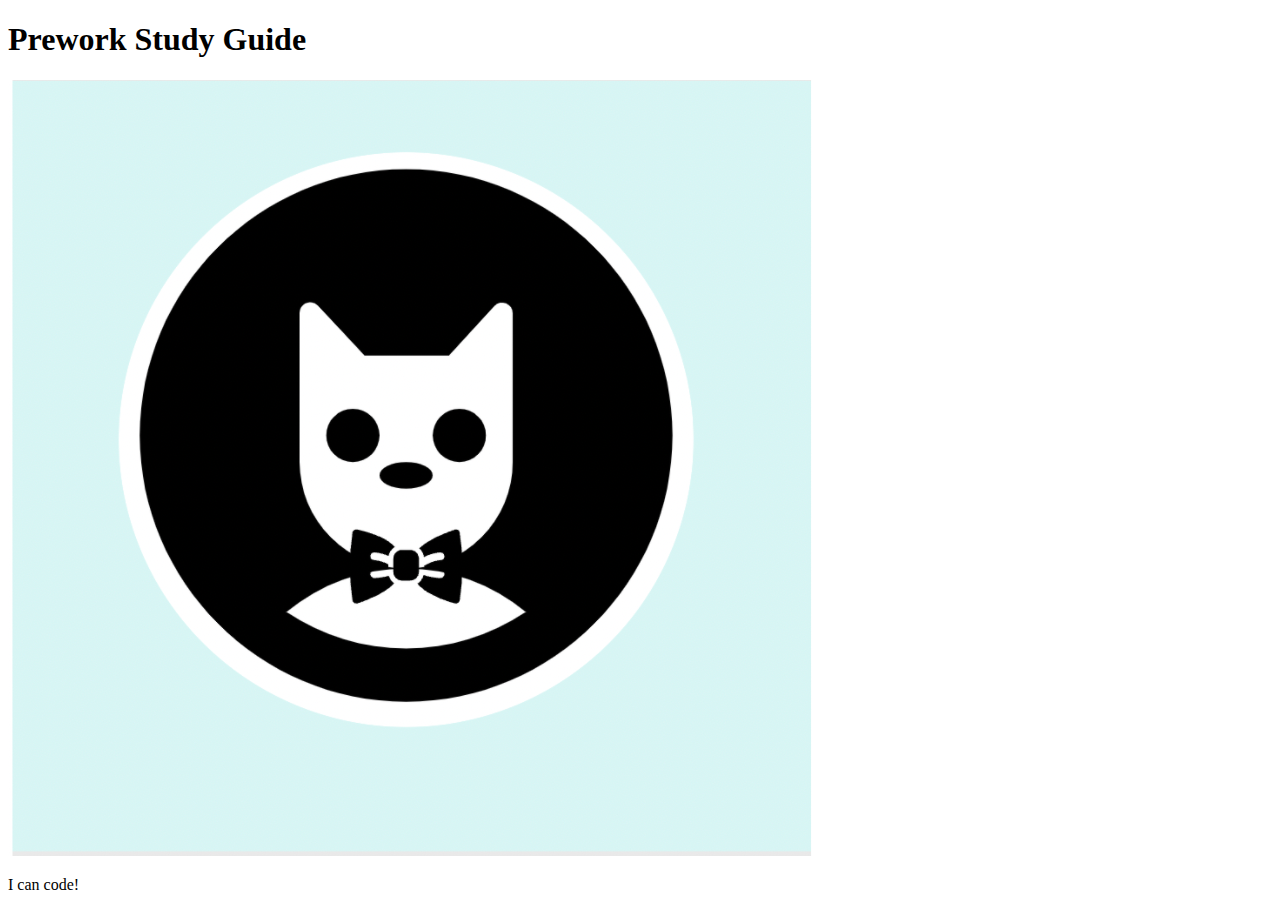
==== prework-study-guide/index.html @ 18a27631 "add starter code" ====
<!DOCTYPE html>
<html lang="en">
  <head>
    <meta charset="UTF-8" />
    <meta http-equiv="X-UA-Compatible" content="IE=edge" />
    <meta name="viewport" content="width=device-width, initial-scale=1.0" />
    <title>Prework Study Guide</title>
  </head>
  <body>
    <header id="top">
      <h1>Prework Study Guide</h1>
      <img src="./assets/bowtie-cat.png" alt="Profile image of cat wearing a bow tie." />
    </header>
    <main>
      <!-- Student code goes here -->
    </main>

    <footer>
      <p>I can code!</p>
    </footer>
  </body>
</html>
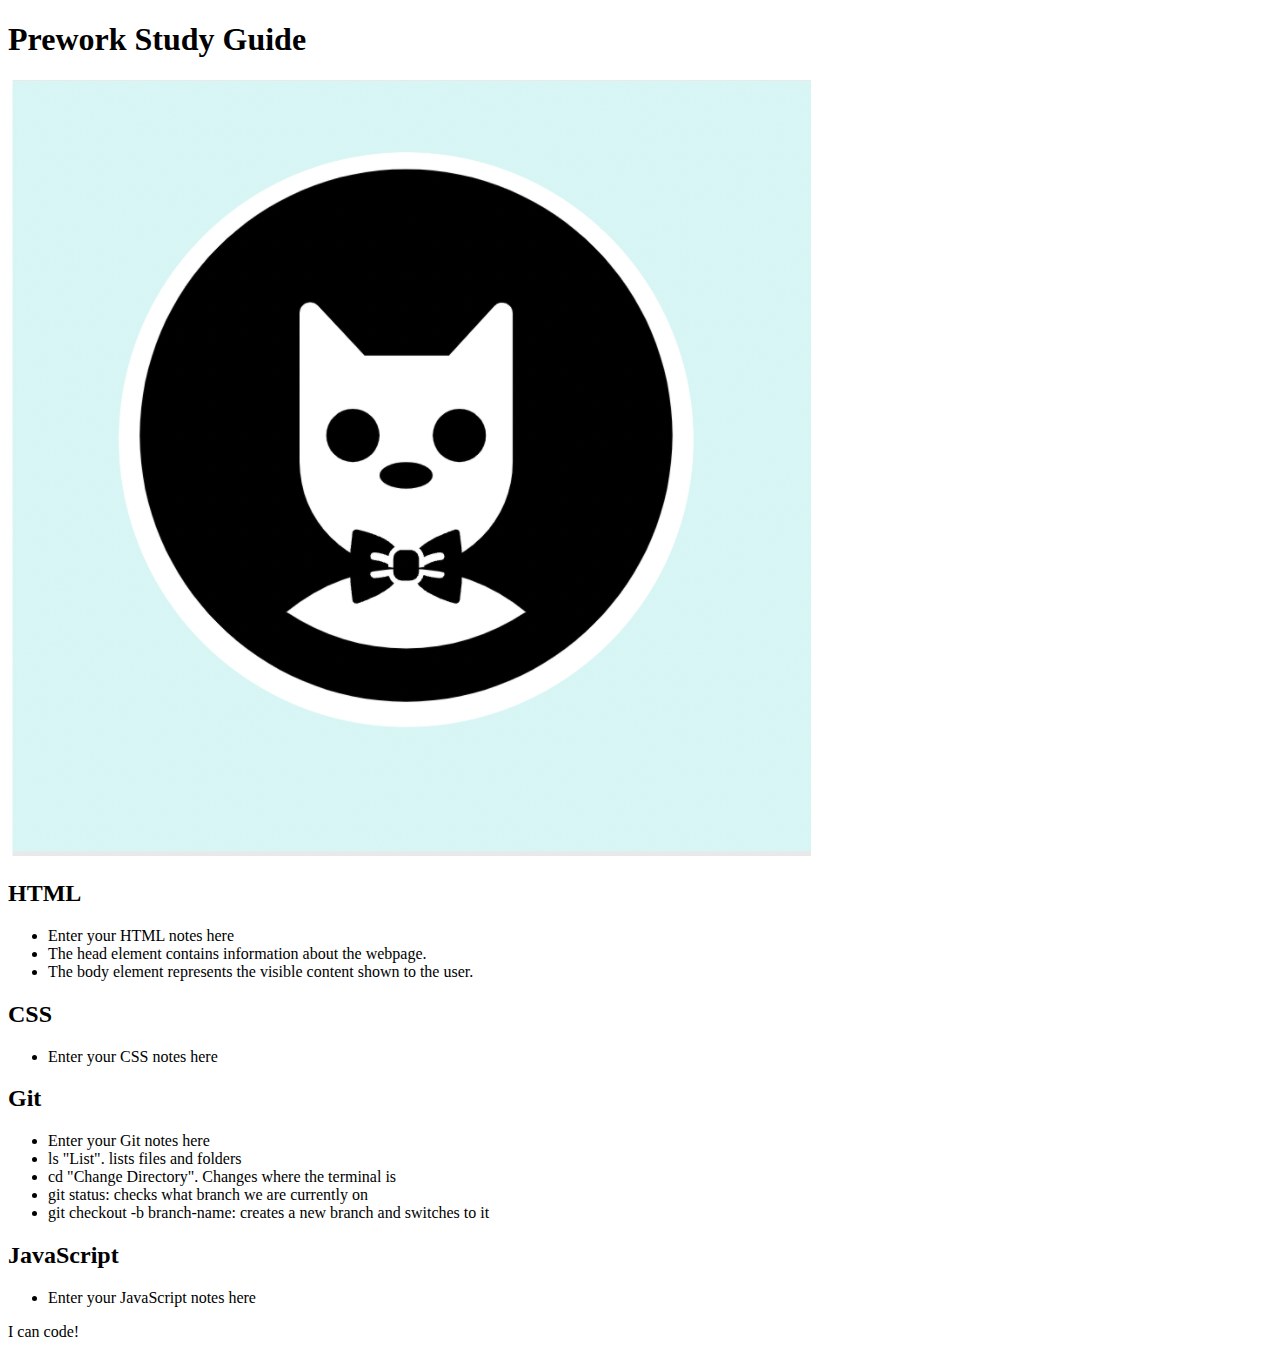
==== commit 842786a9: "added code to HTML file" ====
--- a/prework-study-guide/index.html
+++ b/prework-study-guide/index.html
@@ -12,7 +12,39 @@
       <img src="./assets/bowtie-cat.png" alt="Profile image of cat wearing a bow tie." />
     </header>
     <main>
-      <!-- Student code goes here -->
+      <section class="card" id="html-section">
+        <h2>HTML</h2>
+        <ul>
+          <li>Enter your HTML notes here</li>
+          <li>The head element contains information about the webpage.</li>
+          <li>The body element represents the visible content shown to the user.</li>     
+        </ul>
+      </section>
+   
+      <section class="card" id="css-section">
+        <h2>CSS</h2>
+        <ul>
+          <li>Enter your CSS notes here</li>
+        </ul>
+      </section>
+   
+      <section class="card" id="git-section">
+        <h2>Git</h2>
+        <ul>
+          <li>Enter your Git notes here</li>
+          <li>ls "List". lists files and folders</li>
+          <li>cd "Change Directory". Changes where the terminal is</li>
+          <li>git status: checks what branch we are currently on</li>
+          <li>git checkout -b branch-name: creates a new branch and switches to it</li>
+        </ul>    
+      </section>
+   
+      <section class="card" id="javascript-section">
+        <h2>JavaScript</h2>
+        <ul>
+          <li>Enter your JavaScript notes here</li>
+        </ul>
+      </section>
     </main>
 
     <footer>
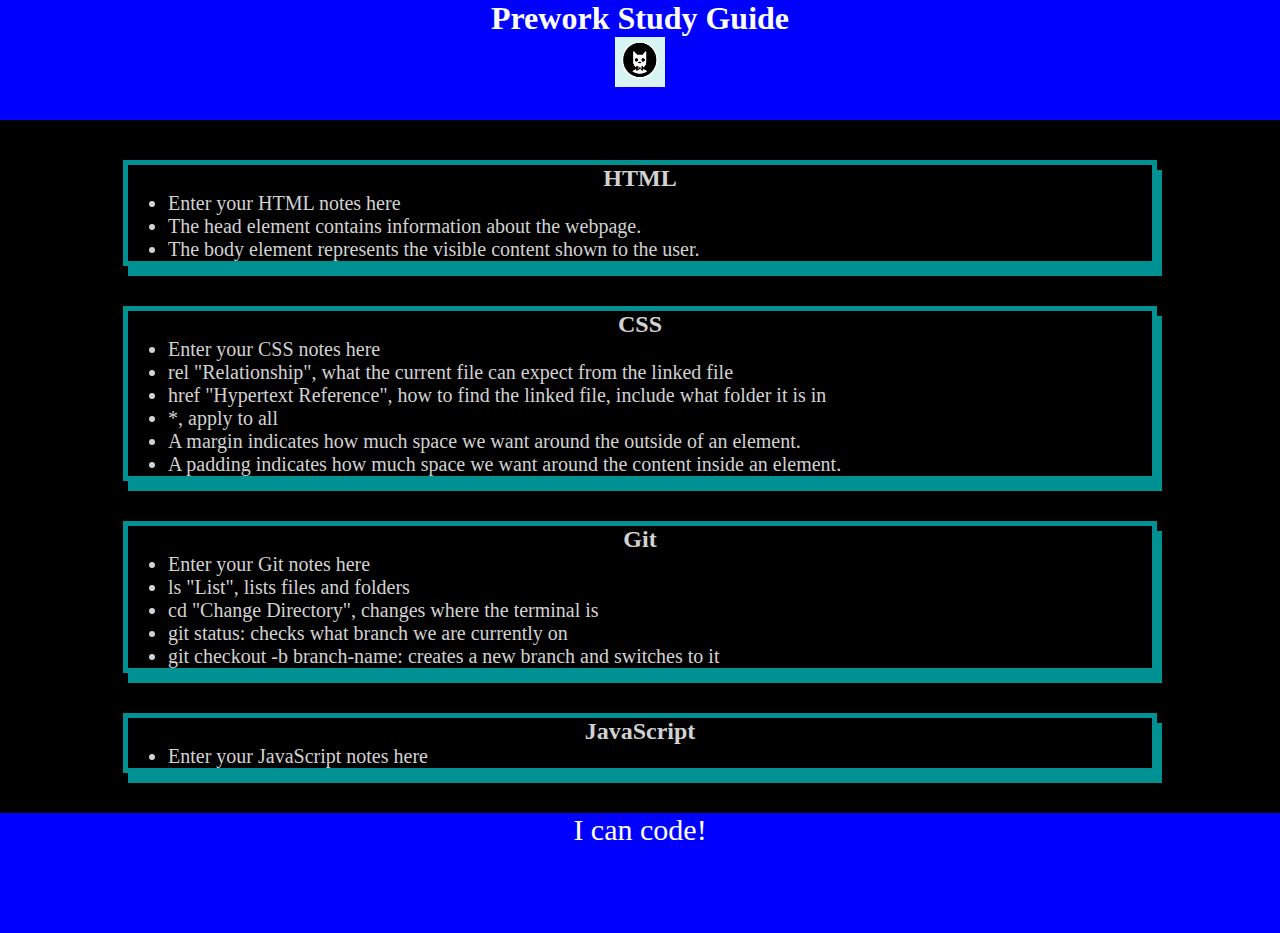
==== commit 0e8c390a: "added CSS to project" ====
--- a/prework-study-guide/index.html
+++ b/prework-study-guide/index.html
@@ -4,6 +4,7 @@
     <meta charset="UTF-8" />
     <meta http-equiv="X-UA-Compatible" content="IE=edge" />
     <meta name="viewport" content="width=device-width, initial-scale=1.0" />
+    <link rel="stylesheet" href="./assets/style.css">
     <title>Prework Study Guide</title>
   </head>
   <body>
@@ -25,6 +26,11 @@
         <h2>CSS</h2>
         <ul>
           <li>Enter your CSS notes here</li>
+          <li>rel "Relationship", what the current file can expect from the linked file</li>
+          <li>href "Hypertext Reference", how to find the linked file, include what folder it is in</li>
+          <li>*, apply to all</li>
+          <li>A margin indicates how much space we want around the outside of an element.</li>
+          <li>A padding indicates how much space we want around the content inside an element.</li>
         </ul>
       </section>
    
@@ -32,8 +38,8 @@
         <h2>Git</h2>
         <ul>
           <li>Enter your Git notes here</li>
-          <li>ls "List". lists files and folders</li>
-          <li>cd "Change Directory". Changes where the terminal is</li>
+          <li>ls "List", lists files and folders</li>
+          <li>cd "Change Directory", changes where the terminal is</li>
           <li>git status: checks what branch we are currently on</li>
           <li>git checkout -b branch-name: creates a new branch and switches to it</li>
         </ul>    
--- a/prework-study-guide/assets/style.css
+++ b/prework-study-guide/assets/style.css
@@ -0,0 +1,47 @@
+* {
+    margin: 0;
+    padding: 0;
+}
+
+header,
+footer {
+    width: 100%;
+    height: 120px;
+    background-color: blue;
+    color: white;
+}
+
+body { /*This is so my eyes bleed less*/
+    background-color: black;
+    color: rgb(210, 210, 210);
+}
+
+h1,
+h2 {
+    text-align: center;
+}
+
+img {
+    display: block;
+    height: 50px;
+    width: 50px;
+    margin-left: auto;
+    margin-right: auto;
+}
+
+ul {
+    padding-left: 40px;
+    font-size: 20px;
+}
+
+p {
+    text-align: center;
+    font-size: 30px;
+}
+
+.card {
+    width: 80%;
+    margin: 40px auto;
+    border: 5px solid #009292;
+    box-shadow: 5px 10px #009292;
+  }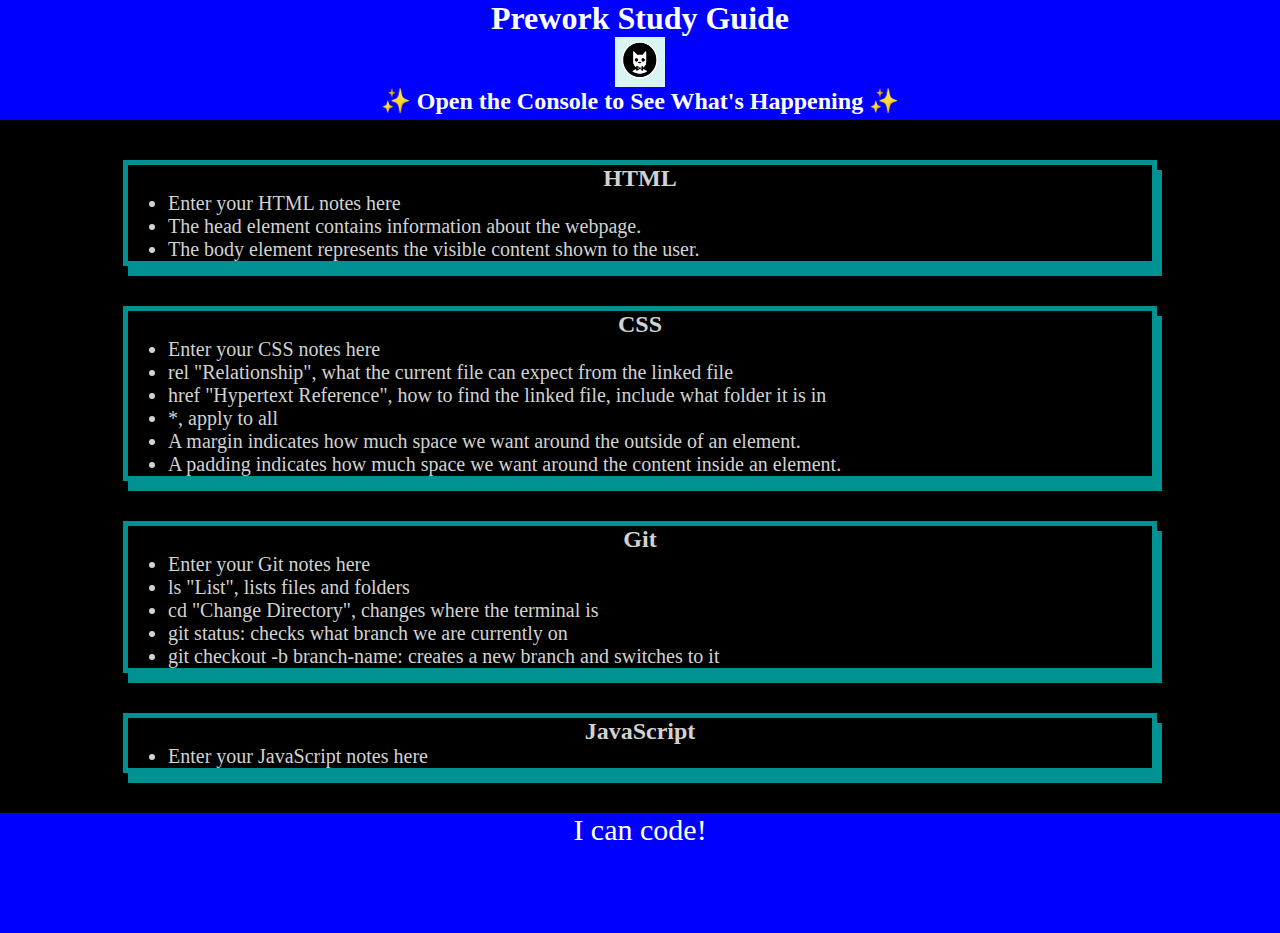
==== commit 42878337: "added javascript basics" ====
--- a/prework-study-guide/index.html
+++ b/prework-study-guide/index.html
@@ -11,6 +11,7 @@
     <header id="top">
       <h1>Prework Study Guide</h1>
       <img src="./assets/bowtie-cat.png" alt="Profile image of cat wearing a bow tie." />
+      <h2>✨ Open the Console to See What's Happening ✨</h2>
     </header>
     <main>
       <section class="card" id="html-section">
@@ -56,5 +57,6 @@
     <footer>
       <p>I can code!</p>
     </footer>
+    <script src="./assets/script.js"></script>
   </body>
 </html>
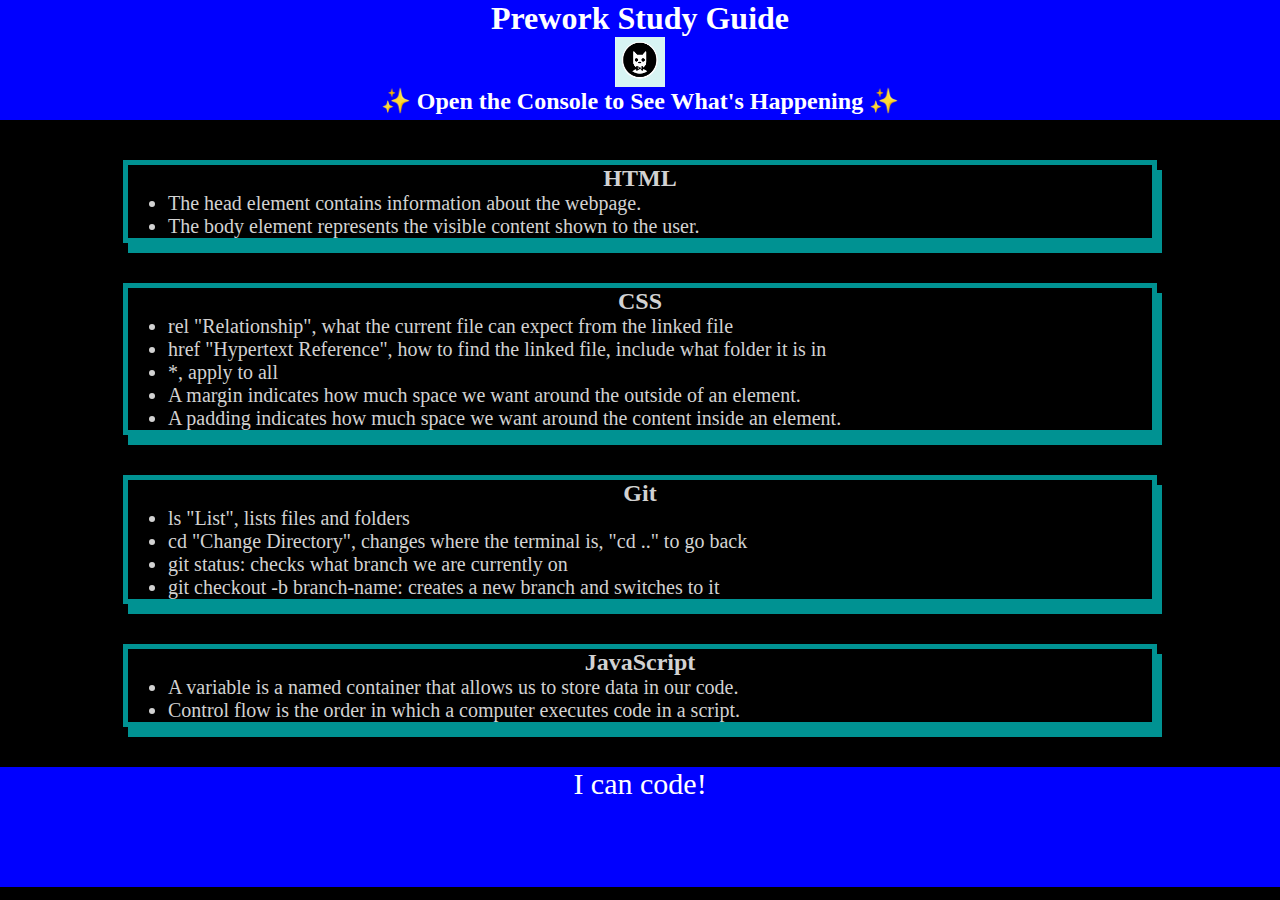
==== commit 29e1cadd: "added more javascript" ====
--- a/prework-study-guide/index.html
+++ b/prework-study-guide/index.html
@@ -6,6 +6,7 @@
     <meta name="viewport" content="width=device-width, initial-scale=1.0" />
     <link rel="stylesheet" href="./assets/style.css">
     <title>Prework Study Guide</title>
+    <link rel="icon" type="image/x-icon" href="./assets/bowtie-cat.png"
   </head>
   <body>
     <header id="top">
@@ -17,7 +18,6 @@
       <section class="card" id="html-section">
         <h2>HTML</h2>
         <ul>
-          <li>Enter your HTML notes here</li>
           <li>The head element contains information about the webpage.</li>
           <li>The body element represents the visible content shown to the user.</li>     
         </ul>
@@ -26,7 +26,6 @@
       <section class="card" id="css-section">
         <h2>CSS</h2>
         <ul>
-          <li>Enter your CSS notes here</li>
           <li>rel "Relationship", what the current file can expect from the linked file</li>
           <li>href "Hypertext Reference", how to find the linked file, include what folder it is in</li>
           <li>*, apply to all</li>
@@ -38,9 +37,8 @@
       <section class="card" id="git-section">
         <h2>Git</h2>
         <ul>
-          <li>Enter your Git notes here</li>
           <li>ls "List", lists files and folders</li>
-          <li>cd "Change Directory", changes where the terminal is</li>
+          <li>cd "Change Directory", changes where the terminal is, "cd .." to go back</li>
           <li>git status: checks what branch we are currently on</li>
           <li>git checkout -b branch-name: creates a new branch and switches to it</li>
         </ul>    
@@ -49,7 +47,8 @@
       <section class="card" id="javascript-section">
         <h2>JavaScript</h2>
         <ul>
-          <li>Enter your JavaScript notes here</li>
+          <li>A variable is a named container that allows us to store data in our code.</li>
+          <li>Control flow is the order in which a computer executes code in a script.</li>
         </ul>
       </section>
     </main>
